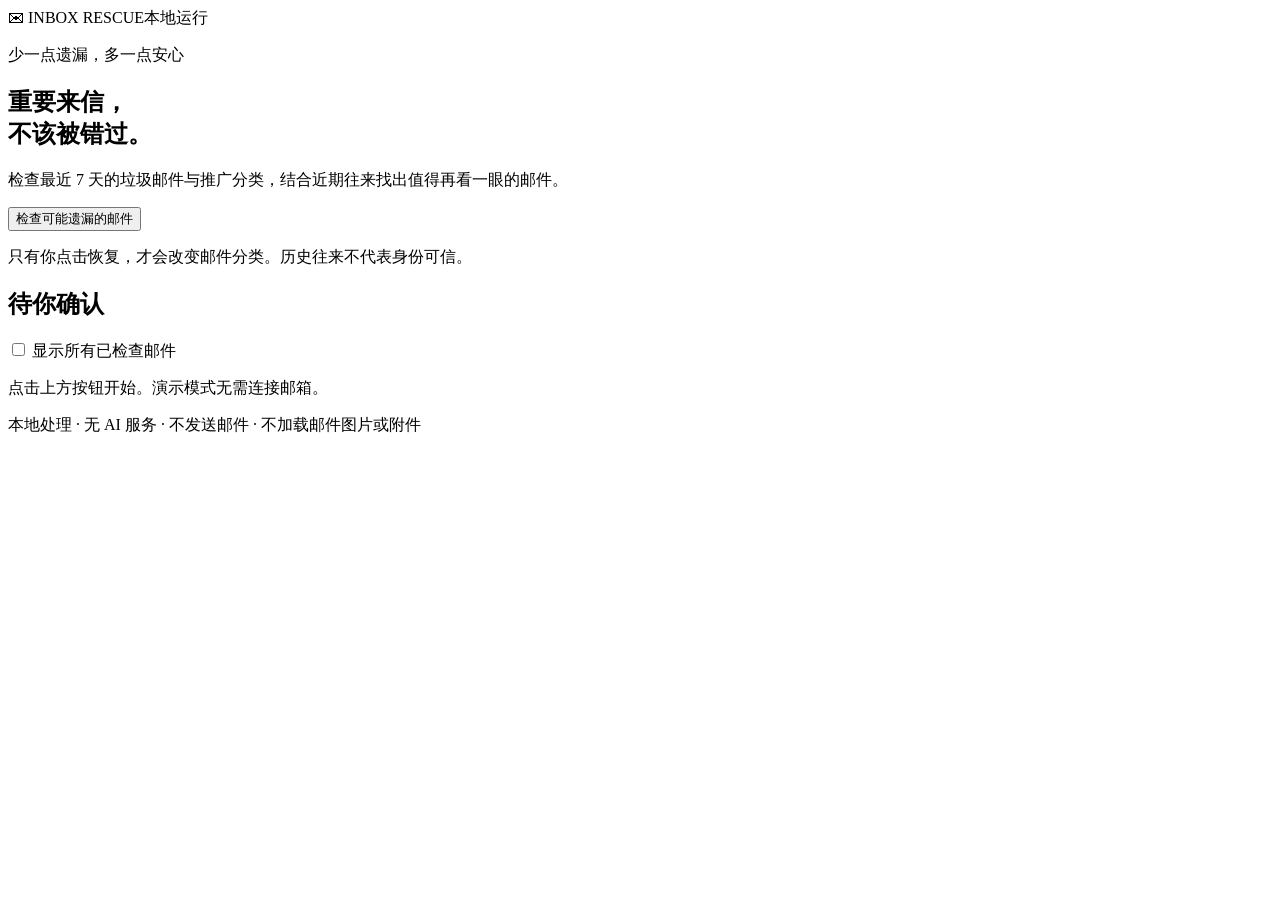
==== rescue/static/index.html @ a41bf362 "Build local Gmail review assistant with demo and reversible restores" ====
<!doctype html>
<html lang="zh-CN"><head><meta charset="utf-8"><meta name="viewport" content="width=device-width,initial-scale=1"><title>Inbox Rescue</title><link rel="stylesheet" href="/style.css"><script src="/ui.js" defer></script></head>
<body><main><header><span class="brand">✉ INBOX RESCUE</span><span id="mode">本地运行</span></header><section class="intro"><p class="eyebrow">少一点遗漏，多一点安心</p><h1>重要来信，<br>不该被错过。</h1><p>检查最近 7 天的垃圾邮件与推广分类，结合近期往来找出值得再看一眼的邮件。</p><button id="scan">检查可能遗漏的邮件</button><p class="small">只有你点击恢复，才会改变邮件分类。历史往来不代表身份可信。</p></section><section><div class="heading"><h2>待你确认</h2><label><input id="all" type="checkbox"> 显示所有已检查邮件</label></div><p id="status" role="status" aria-live="polite">点击上方按钮开始。演示模式无需连接邮箱。</p><div id="items"></div></section><footer>本地处理 · 无 AI 服务 · 不发送邮件 · 不加载邮件图片或附件</footer></main></body></html>
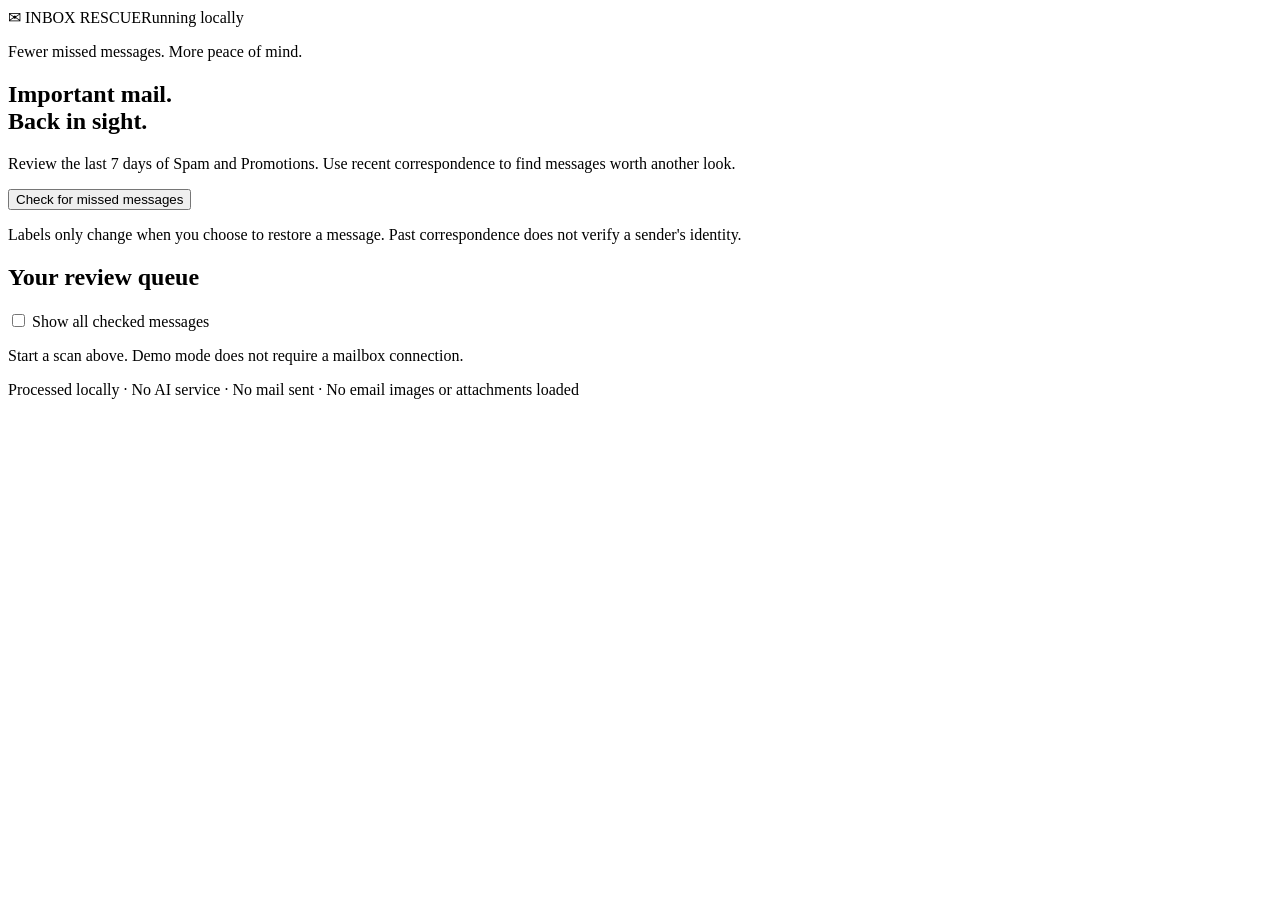
==== commit 47342a8e: "Translate all project content and interface to English" ====
--- a/rescue/static/index.html
+++ b/rescue/static/index.html
@@ -1,3 +1,3 @@
 <!doctype html>
-<html lang="zh-CN"><head><meta charset="utf-8"><meta name="viewport" content="width=device-width,initial-scale=1"><title>Inbox Rescue</title><link rel="stylesheet" href="/style.css"><script src="/ui.js" defer></script></head>
-<body><main><header><span class="brand">✉ INBOX RESCUE</span><span id="mode">本地运行</span></header><section class="intro"><p class="eyebrow">少一点遗漏，多一点安心</p><h1>重要来信，<br>不该被错过。</h1><p>检查最近 7 天的垃圾邮件与推广分类，结合近期往来找出值得再看一眼的邮件。</p><button id="scan">检查可能遗漏的邮件</button><p class="small">只有你点击恢复，才会改变邮件分类。历史往来不代表身份可信。</p></section><section><div class="heading"><h2>待你确认</h2><label><input id="all" type="checkbox"> 显示所有已检查邮件</label></div><p id="status" role="status" aria-live="polite">点击上方按钮开始。演示模式无需连接邮箱。</p><div id="items"></div></section><footer>本地处理 · 无 AI 服务 · 不发送邮件 · 不加载邮件图片或附件</footer></main></body></html>
+<html lang="en"><head><meta charset="utf-8"><meta name="viewport" content="width=device-width,initial-scale=1"><title>Inbox Rescue</title><link rel="stylesheet" href="/style.css"><script src="/ui.js" defer></script></head>
+<body><main><header><span class="brand">✉ INBOX RESCUE</span><span id="mode">Running locally</span></header><section class="intro"><p class="eyebrow">Fewer missed messages. More peace of mind.</p><h1>Important mail.<br>Back in sight.</h1><p>Review the last 7 days of Spam and Promotions. Use recent correspondence to find messages worth another look.</p><button id="scan">Check for missed messages</button><p class="small">Labels only change when you choose to restore a message. Past correspondence does not verify a sender's identity.</p></section><section><div class="heading"><h2>Your review queue</h2><label><input id="all" type="checkbox"> Show all checked messages</label></div><p id="status" role="status" aria-live="polite">Start a scan above. Demo mode does not require a mailbox connection.</p><div id="items"></div></section><footer>Processed locally · No AI service · No mail sent · No email images or attachments loaded</footer></main></body></html>
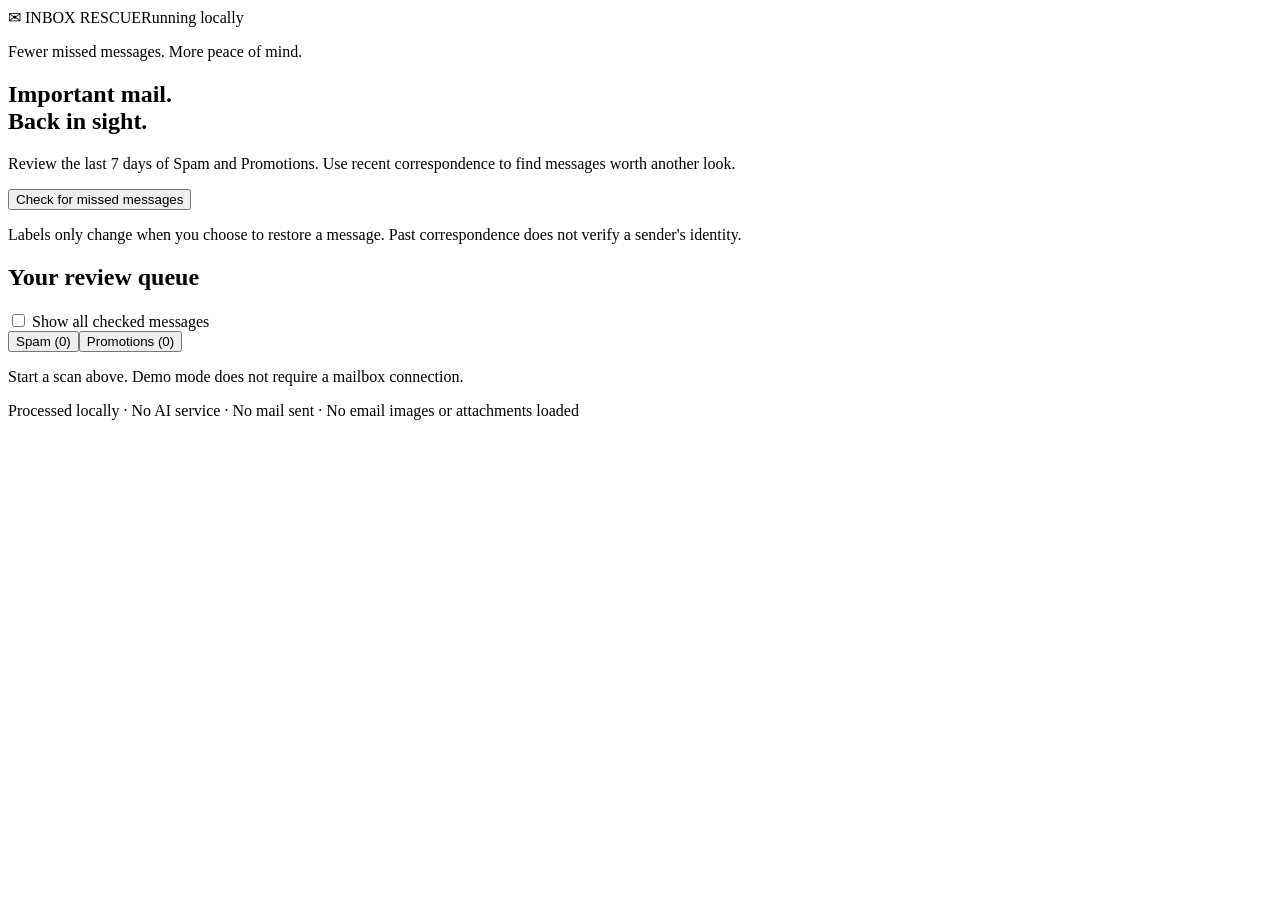
==== commit 1b3c6b89: "Separate Spam and Promotions review queues" ====
--- a/rescue/static/index.html
+++ b/rescue/static/index.html
@@ -1,3 +1,3 @@
 <!doctype html>
 <html lang="en"><head><meta charset="utf-8"><meta name="viewport" content="width=device-width,initial-scale=1"><title>Inbox Rescue</title><link rel="stylesheet" href="/style.css"><script src="/ui.js" defer></script></head>
-<body><main><header><span class="brand">✉ INBOX RESCUE</span><span id="mode">Running locally</span></header><section class="intro"><p class="eyebrow">Fewer missed messages. More peace of mind.</p><h1>Important mail.<br>Back in sight.</h1><p>Review the last 7 days of Spam and Promotions. Use recent correspondence to find messages worth another look.</p><button id="scan">Check for missed messages</button><p class="small">Labels only change when you choose to restore a message. Past correspondence does not verify a sender's identity.</p></section><section><div class="heading"><h2>Your review queue</h2><label><input id="all" type="checkbox"> Show all checked messages</label></div><p id="status" role="status" aria-live="polite">Start a scan above. Demo mode does not require a mailbox connection.</p><div id="items"></div></section><footer>Processed locally · No AI service · No mail sent · No email images or attachments loaded</footer></main></body></html>
+<body><main><header><span class="brand">✉ INBOX RESCUE</span><span id="mode">Running locally</span></header><section class="intro"><p class="eyebrow">Fewer missed messages. More peace of mind.</p><h1>Important mail.<br>Back in sight.</h1><p>Review the last 7 days of Spam and Promotions. Use recent correspondence to find messages worth another look.</p><button id="scan">Check for missed messages</button><p class="small">Labels only change when you choose to restore a message. Past correspondence does not verify a sender's identity.</p></section><section><div class="heading"><h2>Your review queue</h2><label><input id="all" type="checkbox"> Show all checked messages</label></div><div class="category-switch" role="group" aria-label="Message category"><button id="spam" type="button" aria-pressed="true">Spam (0)</button><button id="promotions" type="button" aria-pressed="false">Promotions (0)</button></div><p id="status" role="status" aria-live="polite">Start a scan above. Demo mode does not require a mailbox connection.</p><div id="items"></div></section><footer>Processed locally · No AI service · No mail sent · No email images or attachments loaded</footer></main></body></html>
